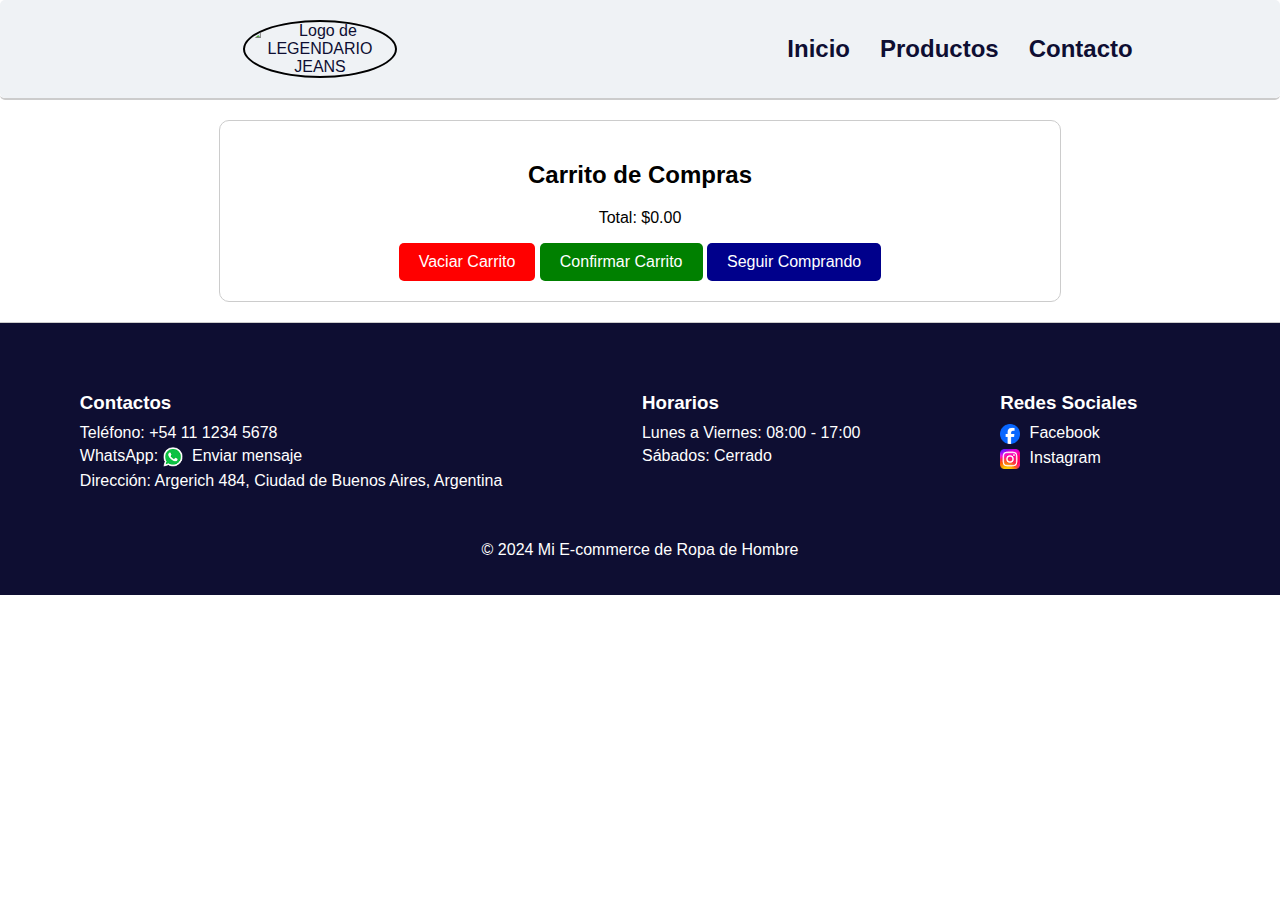
==== carrito.html @ ad37fc21 "iniciando nuevamente" ====
<!DOCTYPE html>
<html lang="es">
<head>
    <meta charset="UTF-8">
    <meta name="viewport" content="width=device-width, initial-scale=1.0">
    <title>Carrito de Compras</title>
    <link rel="stylesheet" href="./stylescarrito.css">
    <link rel="icon" type="image/png" href="./favicon-32x32.png">
    <script src="https://cdn.emailjs.com/dist/email.min.js"></script>
     <script> (function(){ emailjs.init("z5kLRgpEiDGYL4lhx"); })(); </script>
</head>
<body>
    <header>
        <div class="banner">
            <div class="logo"> 
                <img src="./24FEC762-47F0-4F9E-8F29-CF139B27135F.webp" alt="Logo de LEGENDARIO JEANS">
               
            </div> 
            <nav>
                <ul> 
                    <li><a href="./index.html">Inicio</a></li> 
                    <li><a href="./productos.html">Productos</a></li> 
                    <li><a href="./contacto.html">Contacto</a></li> 
                </ul> 
            </nav>    
        </div> 
    </header>
    <main>
      <div class="cart-container">
        <h2>Carrito de Compras</h2>
        <div class="cart-items"></div>
        <p>Total: $<span class="cart-total">0.00</span></p>
        <button class="clear-cart">Vaciar Carrito</button>
        <button id="confirmar-carrito-btn" class="confirmar-carrito-btn">Confirmar Carrito</button>
        <button onclick="location.href='productos.html'" class="volver-a-productos">Seguir Comprando</button>

       <!-- Cuadro de diálogo para ingresar datos -->
<!-- Cuadro de diálogo para ingresar datos -->
<div id="dialog" class="dialog" style="display:none;">
  <form id="confirmation-form" action="https://formspree.io/f/mpwzdjlz" method="POST" novalidate>
    <h2>Ingrese sus datos para confirmar la compra</h2>
    <div class="form-group">
      <input type="text" id="buyer-name" name="name" placeholder="Nombre" required>
      <span class="error-message" id="name-error"></span>
    </div>
    <div class="form-group">
      <input type="email" id="buyer-email" name="email" placeholder="Correo Electrónico" required>
      <span class="error-message" id="email-error"></span>
    </div>
    <div class="form-group">
      <input type="tel" id="buyer-phone" name="phone" placeholder="Teléfono" required>
      <span class="error-message" id="phone-error"></span>
    </div>
    
    <button type="submit" id="comprar-btn" class="comprar-btn">Comprar</button>
  </form>
</div>


        
        <!-- Mensaje de confirmación estilizado -->
        <div id="confirmation-message" class="confirmation-message" style="display:none;">
          <h2>Compra Confirmada</h2>
          <p> Al hacer clic en el botón de "Comprar", será redirigido a WhatsApp donde podrá confirmar su compra con todos los detalles proporcionados. Le agradecemos por su compra. Si tiene alguna pregunta adicional, no dude en contactarnos. ¡Gracias por confiar en nosotros!</p>
          <button onclick="document.getElementById('confirmation-message').style.display='none'">Cerrar</button>
        </div>
      </div>
    </main>
    <footer>
      <div class="footer-info"> 
        <div class="contact-info"> 
          <h3>Contactos</h3>
          <p>Teléfono: +54 11 1234 5678</p> 
          <p>WhatsApp: <a href="https://wa.me/5491154511489" target="_blank">
            <img src="./imagenes/whatsapp.png" alt="WhatsApp" class="social-icon"> Enviar mensaje</a>
          </p>
          <p>Dirección: Argerich 484, Ciudad de Buenos Aires, Argentina</p>
        </div> 
        <div class="hours-info"> 
          <h3>Horarios</h3> 
          <p>Lunes a Viernes: 08:00 - 17:00</p> 
          <p>Sábados: Cerrado</p> 
        </div> 
        <div class="social-info"> 
          <h3>Redes Sociales</h3> 
          <p>
            <a href="https://facebook.com/legendariojeans" target="_blank">
            <img src="./imagenes/facebook.png" alt="Facebook" class="social-icon"> Facebook</a>
          </p>
          <p>
            <a href="https://instagram.com/legendariojeans" target="_blank">
            <img src="./imagenes/instagram.png" alt="Instagram" class="social-icon"> 
            Instagram</a>
          </p>
        </div> 
      </div> 
      <p>&copy; 2024 Mi E-commerce de Ropa de Hombre</p>
    </footer>
    <script src="./script1.js"></script>
</body>
</html>
---- stylescarrito.css ----
body {
    background-color: #fff;
    font-family: 'Roboto', sans-serif;
    margin: 0;
    padding: 0;
  }
  
  /* Estilos para el encabezado */
  header {
    background-color: #fff;
    color: rgb(14, 14, 50);
    border-bottom: 2px solid #ccc;
    border-radius: 5px;
  }
  
  header .banner {
    width: 100%;
    display: flex;
    justify-content: space-around; /* Centra el contenido */
    align-items: center;
    background-color: rgb(239, 242, 245); /* Fondo celeste */
    padding: 20px 0;
    position: relative;
    border-radius: 5px;
  }
  
  header .logo {
    text-align: center;
    flex: 1;
  }
  
  header .logo img {
    max-width: 150px;
    height: auto;
    display: block;
    margin: 0 auto;
    border-radius: 50%; /* Hace que el borde del logo sea redondeado */
    border: 2px solid #000; /* Añade un borde negro */
  }
  
  header .logo h1 {
    font-size: 1.8em;
  }
  
  nav {
    flex: 1;
    display: flex;
    justify-content: center; /* Centra el nav */
  }
  
  nav ul {
    list-style: none;
    padding: 0;
    margin: 0;
    display: flex;
    flex-direction: column;
    align-items: center;
  }
  
  nav ul li {
    margin: 10px 0;
  }
  
  nav ul li a {
    color: rgb(14, 14, 50);
    text-decoration: none;
    font-size: 1.5em;
    font-weight: bold;
  }
  
  
  /* Media Queries para pantallas más grandes */
  @media (min-width: 768px) {
    header .banner {
      flex-direction: row;
    }
  
    nav ul {
      flex-direction: row; /* En fila para pantallas grandes */
      align-items: center;
    }
  
    nav ul li {
      margin: 0 15px;
    }
  }
  /* Estilo para el párrafo destacado */
  .highlight {
    font-size: 1.2em;
    font-weight: bold;
    color: rgb(14, 14, 50);
    text-align: center;
    margin: 20px 0;
    padding: 10px;
    background-color: rgb(239, 242, 245);
    border-radius: 10px;
    border: 1px solid #ccc;
  }
  
  
  
  footer {
    border-start-start-radius: 0px;
    background-color: rgb(14, 14, 50); /* Fondo azul */
    color: white; /* Letras blancas */
    text-align: center;
    padding: 10px 0; /* Reduce el padding para que el footer sea más pequeño en altura */
    border-top: 1px solid #ccc; /* Línea divisoria */
   
  }
  
  .footer-info {
    display: flex;
    justify-content: center; /* Centra las secciones del footer */
    flex-wrap: wrap;
    padding: 20px;
    gap: 20px;
  }
  
  .footer-info div {
    margin: 10px;
    min-width: 200px;
  }
  
  .footer-info h3 {
    margin-bottom: 10px;
  }
  
  .footer-info p {
    margin: 5px 0;
  }
  
  footer a {
    color: white;
    text-decoration: none;
  }
  
  footer a:hover {
    text-decoration: underline;
  }
  
  .social-icon {
    width: 20px;
    height: 20px;
    vertical-align: middle;
    margin-right: 5px;
  }
  
  /* Media Queries para pantallas más grandes */
  @media (min-width: 768px) {
    footer {
      padding: 20px 0;
    }
  
    .footer-info {
      justify-content: space-around; /* Distribuye las secciones en pantallas grandes */
    }
  
    .footer-info div {
      text-align: left; /* Alinea el texto a la izquierda en pantallas grandes */
    }
  }
  
  
  .cart-container {
    max-width: 800px;
    margin: 20px auto;
    padding: 20px;
    border: 1px solid #ccc;
    border-radius: 10px;
    background-color: #fff;
    text-align: center;
  }
  
  .cart-items {
    margin-left: 20px 0;
    margin-right: 20px 0;
  }
  
  .cart-item {
    display: flex;
    justify-content: space-between;
    align-items: center;
    padding: 10px;
    border-bottom: 1px solid #ccc;
  }
  
  .cart-item p {
    margin: 0;
    flex: 1;
    text-align: center;
  }
  
  .cart-item button {
    background-color: #007bff;
    color: white;
    border: none;
    padding: 5px 10px;
    font-size: 1em;
    cursor: pointer;
    border-radius: 5px;
    margin: 0 5px;
  }
  
  .cart-item button:hover {
    background-color: #0056b3;
  }
  
  .clear-cart{
    background-color: red;
    color: #fff;
    border: none;
    padding: 10px 20px;
    border-radius: 5px;
    cursor: pointer;
    font-size: 1em;
  }
  .confirmar-carrito-btn,
  .comprar-btn {
    background-color: green;
    color: #fff;
    border: none;
    padding: 10px 20px;
    border-radius: 5px;
    cursor: pointer;
    font-size: 1em;
  }
  
  .clear-cart:hover,
  .confirmar-carrito-btn:hover,
  .volver-a-productos:hover,
  .comprar-btn:hover {
    background-color: none 
   ;
   transform:scale(1.1);
  }
  
  .dialog,
  .confirmation-message {
    display: none;
    position: fixed;
    top: 50%;
    left: 50%;
    transform: translate(-50%, -50%);
    padding: 20px;
    background-color: #f9f9f9;
    border: 1px solid #ccc;
    border-radius: 10px;
    box-shadow: 0 0 10px rgba(0, 0, 0, 0.1);
    width: 90%; /* Asegura que el formulario sea responsivo */
    max-width: 400px; /* Limita el ancho máximo del formulario */
    text-align: center; /* Centrar el texto */
  }
  
  .dialog h2,
  .confirmation-message h2 {
    margin-top: 0;
    margin-bottom: 20px; /* Añadir espacio debajo del título */
  }
  
  .form-group {
    margin-bottom: 15px; /* Añadir espacio entre los grupos de formulario */
    text-align: left; /* Alinear texto a la izquierda para mejor legibilidad */
  }
  
  .form-group label {
    display: block;
    font-weight: bold;
    margin-bottom: 5px; /* Añadir espacio debajo del label */
  }
  
  .form-group input {
    width: calc(100% - 20px); /* Reducir el ancho para evitar que toquen el borde */
    padding: 10px;
    border: 1px solid #ccc;
    border-radius: 5px;
    font-size: 1em;
    margin: 0 auto;
    box-sizing: border-box; /* Asegura que el padding no aumente el tamaño total */
  }
  
  
  .dialog button,
  .confirmation-message button {
    background-color: green;
    color: #fff;
    border: none;
    padding: 10px 20px;
    border-radius: 5px;
    cursor: pointer;
    font-size: 1em;
    margin-bottom: 50px; /* Añadir espacio encima del botón */
  }
  
  .dialog button:hover,
  .confirmation-message button:hover {
    background-color: #555;
  }
  
  .dialog .form-group input[type="text"],
  .dialog .form-group input[type="tel"],
  .dialog .form-group input[type="email"] {
    margin-bottom: 10px;
  }
  
  
  .volver-a-productos{
    background-color: darkblue;
    color: #fff;
    border: none;
    padding: 10px 20px;
    border-radius: 5px;
    cursor: pointer;
    font-size: 1em;
    justify-content: flex-end
    ;
  }
  /* Ajustes para pantallas pequeñas */ @media (max-width: 600px) { 
    .cart-container { 
      display: flex; 
      flex-direction: column; 
      align-items: center; 
    } 
    .clear-cart,.confirmar-carrito-btn,.volver-a-productos { 
      width: 90%; /* Asegurar que los botones ocupen casi todo el ancho */ 
      margin-bottom: 10px; /* Añadir espacio entre los botones */
     }
    }
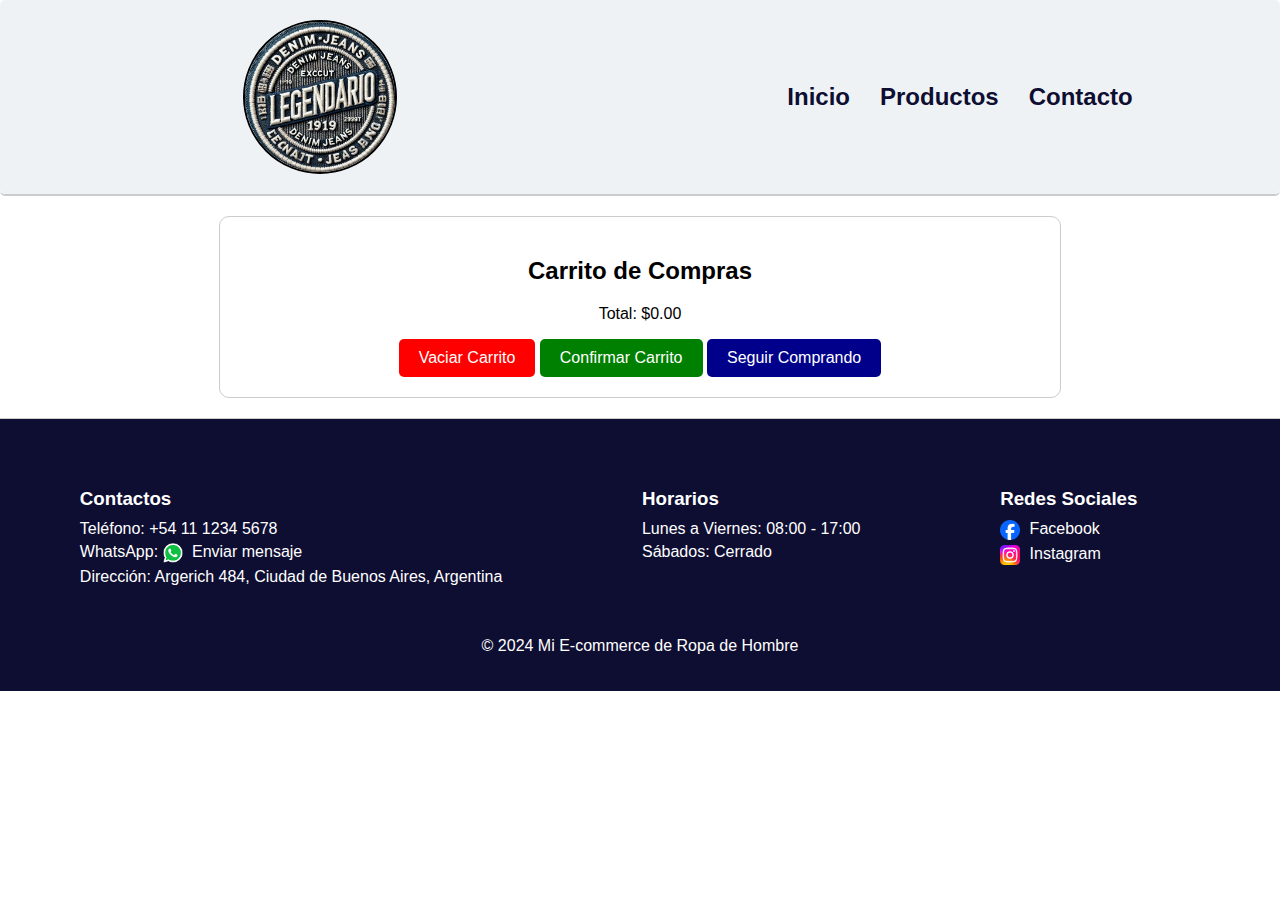
==== commit fa35d950: "correcciones" ====
--- a/carrito.html
+++ b/carrito.html
@@ -13,7 +13,7 @@
     <header>
         <div class="banner">
             <div class="logo"> 
-                <img src="./24FEC762-47F0-4F9E-8F29-CF139B27135F.webp" alt="Logo de LEGENDARIO JEANS">
+                <img src="./imagenes/24FEC762-47F0-4F9E-8F29-CF139B27135F.webp" alt="Logo de LEGENDARIO JEANS">
                
             </div> 
             <nav>
